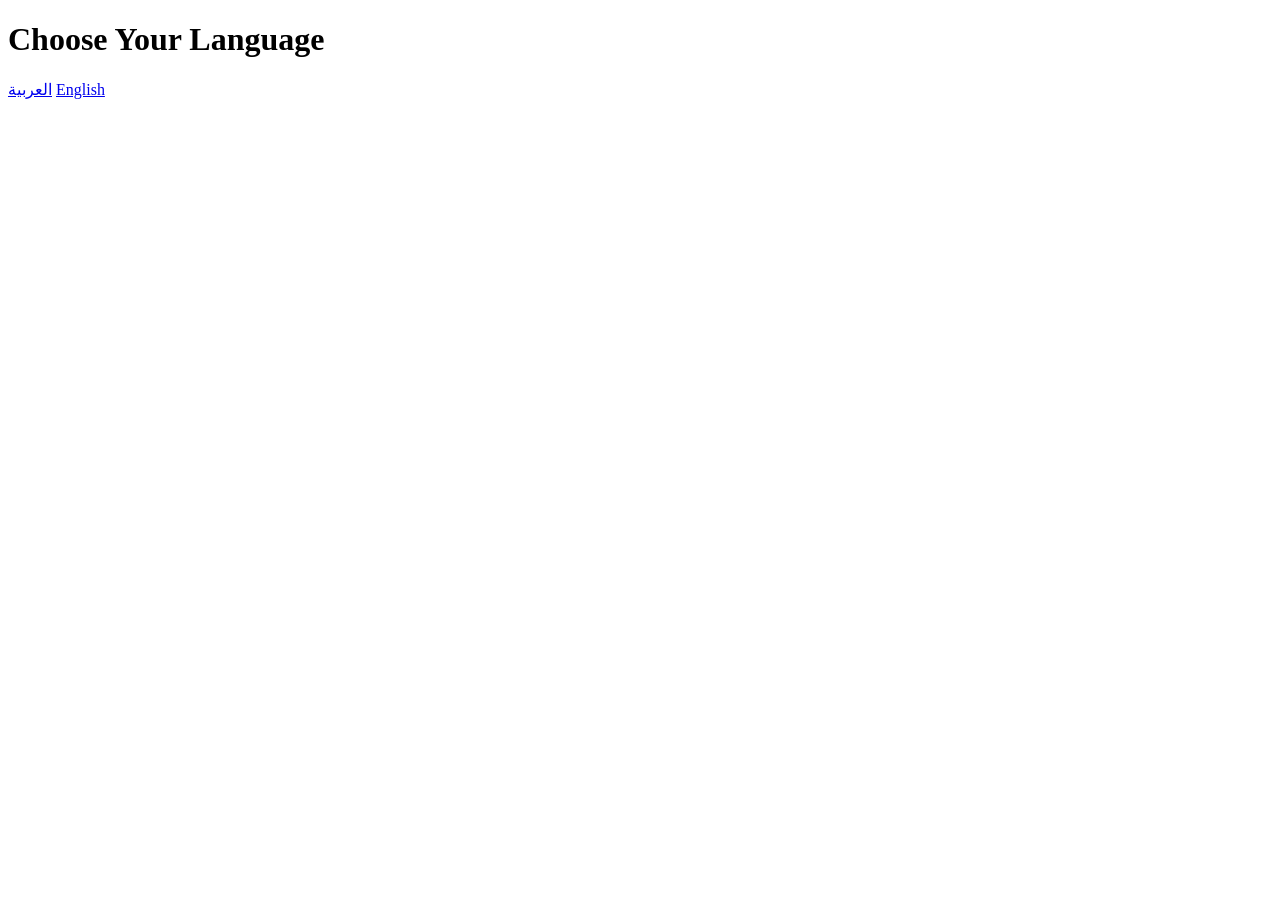
==== index.html @ cbd1c2e7 "Add files via upload" ====
<!DOCTYPE html>
<html lang="en">
<head>
  <meta charset="UTF-8">
  <meta name="viewport" content="width=device-width, initial-scale=1.0">
  <title>Yaser Bawaked</title>
  <meta name="description" content="Yaser Bawaked — Digital Business Card">
  <link rel="icon" href="images/favicon.png">
  <link rel="apple-touch-icon" href="images/favicon.png">
  <meta name="theme-color" content="#09090B">
  <link rel="preconnect" href="https://fonts.googleapis.com">
  <link rel="preconnect" href="https://fonts.gstatic.com" crossorigin>
  <link href="https://fonts.googleapis.com/css2?family=Inter:wght@400;500;600;700&family=Cairo:wght@400;500;600;700&display=swap" rel="stylesheet">
  <link rel="stylesheet" href="css/style.css">
  <link rel="stylesheet" href="css/animations.css">
  <link rel="stylesheet" href="css/responsive.css">
</head>
<body class="landing-page">

  <div class="aurora-bg" aria-hidden="true">
    <span class="aurora-blob aurora-blob--1"></span>
    <span class="aurora-blob aurora-blob--2"></span>
    <span class="aurora-blob aurora-blob--3"></span>
  </div>

  <main class="language-select" role="main">
    <h1 class="language-select__title">Choose Your Language</h1>

    <div class="language-select__options">
      <a href="ar.html" class="lang-option" lang="ar" dir="rtl">العربية</a>
      <a href="en.html" class="lang-option" lang="en" dir="ltr">English</a>
    </div>
  </main>

  <script src="js/ripple.js" defer></script>
  <script src="js/main.js" defer></script>
</body>
</html>
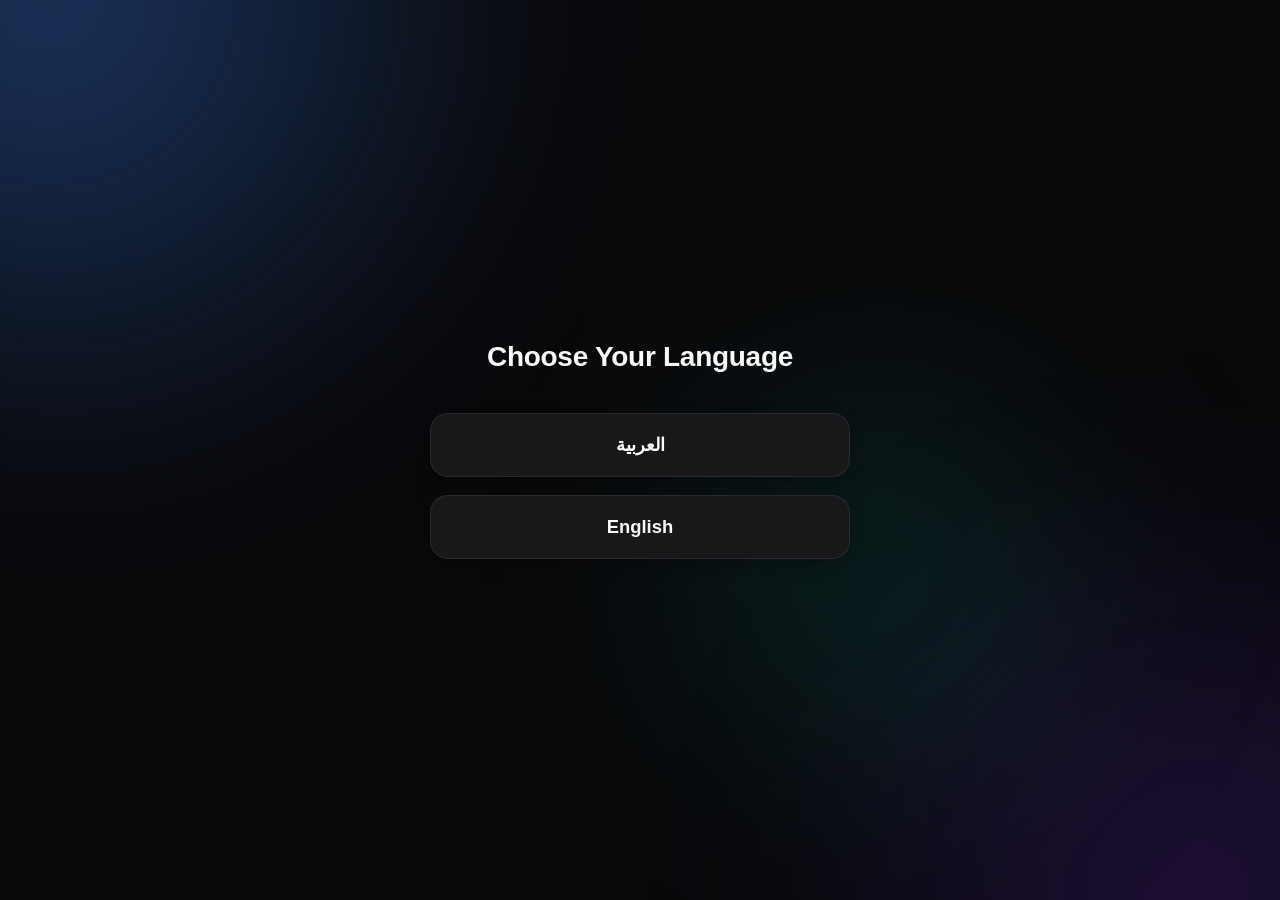
==== commit dc55524f: "Add files via upload" ====
--- a/index.html
+++ b/index.html
@@ -5,15 +5,15 @@
   <meta name="viewport" content="width=device-width, initial-scale=1.0">
   <title>Yaser Bawaked</title>
   <meta name="description" content="Yaser Bawaked — Digital Business Card">
-  <link rel="icon" href="images/favicon.png">
-  <link rel="apple-touch-icon" href="images/favicon.png">
+  <link rel="icon" href="favicon.png">
+  <link rel="apple-touch-icon" href="favicon.png">
   <meta name="theme-color" content="#09090B">
   <link rel="preconnect" href="https://fonts.googleapis.com">
   <link rel="preconnect" href="https://fonts.gstatic.com" crossorigin>
   <link href="https://fonts.googleapis.com/css2?family=Inter:wght@400;500;600;700&family=Cairo:wght@400;500;600;700&display=swap" rel="stylesheet">
-  <link rel="stylesheet" href="css/style.css">
-  <link rel="stylesheet" href="css/animations.css">
-  <link rel="stylesheet" href="css/responsive.css">
+  <link rel="stylesheet" href="style.css">
+  <link rel="stylesheet" href="animations.css">
+  <link rel="stylesheet" href="responsive.css">
 </head>
 <body class="landing-page">
 
@@ -32,7 +32,7 @@
     </div>
   </main>
 
-  <script src="js/ripple.js" defer></script>
-  <script src="js/main.js" defer></script>
+  <script src="ripple.js" defer></script>
+  <script src="main.js" defer></script>
 </body>
 </html>
--- a/style.css
+++ b/style.css
@@ -0,0 +1,330 @@
+/* ==========================================================
+   Y-CARD — style.css
+   نظام التصميم الأساسي: Variables, Typography, Layout
+   الفلسفة: Apple HIG + Glassmorphism + Neo-Minimalism
+   ========================================================== */
+
+/* ---------- 1. Design Tokens ---------- */
+:root {
+  /* Colors */
+  --color-bg: #09090B;
+  --color-card: #18181B;
+  --color-card-hover: #1F1F23;
+  --color-primary: #3B82F6;
+  --color-primary-pressed: #2563EB;
+  --color-text: #FAFAFA;
+  --color-text-secondary: #A1A1AA;
+  --color-border: rgba(255, 255, 255, 0.08);
+  --color-border-strong: rgba(255, 255, 255, 0.14);
+
+  /* Typography */
+  --font-en: 'Inter', -apple-system, BlinkMacSystemFont, sans-serif;
+  --font-ar: 'Cairo', 'IBM Plex Sans Arabic', -apple-system, sans-serif;
+
+  /* Radius */
+  --radius-sm: 12px;
+  --radius-md: 18px;
+  --radius-lg: 28px;
+  --radius-card: 20px;
+  --radius-btn: 18px;
+  --radius-profile: 50%;
+
+  /* Shadows */
+  --shadow-soft: 0 4px 16px rgba(0, 0, 0, 0.28);
+  --shadow-medium: 0 10px 34px rgba(0, 0, 0, 0.4);
+  --shadow-glass: inset 0 1px 0 rgba(255, 255, 255, 0.06), 0 8px 28px rgba(0, 0, 0, 0.35);
+
+  /* Motion */
+  --duration-fast: 250ms;
+  --duration-medium: 300ms;
+  --ease-standard: cubic-bezier(0.4, 0, 0.2, 1);
+
+  /* Layout */
+  --card-max-width: 460px;
+  --page-padding: 24px;
+}
+
+/* ---------- 2. Reset ---------- */
+*,
+*::before,
+*::after {
+  box-sizing: border-box;
+}
+
+html,
+body {
+  margin: 0;
+  padding: 0;
+}
+
+body {
+  background-color: var(--color-bg);
+  color: var(--color-text);
+  font-family: var(--font-en);
+  -webkit-font-smoothing: antialiased;
+  text-rendering: optimizeLegibility;
+  min-height: 100vh;
+}
+
+html[lang="ar"] body {
+  font-family: var(--font-ar);
+}
+
+img {
+  max-width: 100%;
+  display: block;
+}
+
+a {
+  text-decoration: none;
+  color: inherit;
+}
+
+button {
+  font-family: inherit;
+}
+
+/* ---------- 3. Landing Page (Language Select) ---------- */
+.landing-page {
+  display: flex;
+  align-items: center;
+  justify-content: center;
+  min-height: 100vh;
+  padding: var(--page-padding);
+  overflow: hidden;
+}
+
+.language-select {
+  position: relative;
+  z-index: 1;
+  display: flex;
+  flex-direction: column;
+  align-items: center;
+  gap: 40px;
+  text-align: center;
+  width: 100%;
+  max-width: 420px;
+}
+
+.language-select__title {
+  font-size: 1.5rem;
+  font-weight: 600;
+  color: var(--color-text);
+  margin: 0;
+  font-family: var(--font-en);
+  letter-spacing: -0.01em;
+}
+
+.language-select__options {
+  display: flex;
+  flex-direction: column;
+  gap: 16px;
+  width: 100%;
+}
+
+.lang-option {
+  position: relative;
+  overflow: hidden;
+  display: block;
+  width: 100%;
+  padding: 18px 24px;
+  background: var(--color-card);
+  border: 1px solid var(--color-border);
+  border-radius: var(--radius-btn);
+  font-size: 1.05rem;
+  font-weight: 600;
+  color: var(--color-text);
+  box-shadow: var(--shadow-soft);
+}
+
+.lang-option[lang="ar"] {
+  font-family: var(--font-ar);
+}
+
+.lang-option[lang="en"] {
+  font-family: var(--font-en);
+}
+
+/* ---------- 4. Card Page (ar.html / en.html) ---------- */
+.card-page-body {
+  position: relative;
+  min-height: 100vh;
+  display: flex;
+  justify-content: center;
+}
+
+.card {
+  position: relative;
+  z-index: 1;
+  width: 100%;
+  max-width: var(--card-max-width);
+  padding: 56px var(--page-padding) 40px;
+  display: flex;
+  flex-direction: column;
+  align-items: center;
+  text-align: center;
+}
+
+/* Profile image */
+.profile-image-wrapper {
+  position: relative;
+  width: 132px;
+  height: 132px;
+  border-radius: var(--radius-profile);
+  padding: 5px;
+  background: linear-gradient(
+    135deg,
+    rgba(59, 130, 246, 0.55),
+    rgba(255, 255, 255, 0.08) 40%,
+    rgba(59, 130, 246, 0.35)
+  );
+  box-shadow: var(--shadow-medium);
+  margin-bottom: 20px;
+}
+
+.profile-image {
+  width: 100%;
+  height: 100%;
+  object-fit: cover;
+  border-radius: var(--radius-profile);
+  border: 3px solid var(--color-bg);
+}
+
+.name {
+  font-size: 1.6rem;
+  font-weight: 700;
+  margin: 0 0 4px;
+  letter-spacing: -0.01em;
+}
+
+.job-title {
+  font-size: 0.95rem;
+  font-weight: 500;
+  color: var(--color-text-secondary);
+  margin: 0 0 18px;
+}
+
+.email-link {
+  font-size: 0.9rem;
+  color: var(--color-text-secondary);
+  border-bottom: 1px solid var(--color-border-strong);
+  padding-bottom: 2px;
+  margin-bottom: 28px;
+}
+
+/* Add to Contacts button */
+.btn {
+  position: relative;
+  overflow: hidden;
+  display: flex;
+  align-items: center;
+  justify-content: center;
+  gap: 10px;
+  width: 100%;
+  padding: 16px 20px;
+  border-radius: var(--radius-btn);
+  font-size: 1rem;
+  font-weight: 600;
+  border: none;
+  cursor: pointer;
+}
+
+.btn--primary {
+  /* استُخدم primary-pressed (الأغمق) كخلفية أساسية بدل primary، لأن
+     الأبيض فوق primary العادي يعطي تباينًا 3.52 فقط (دون حد WCAG AA
+     للنص العادي 4.5). primary-pressed يرفعه إلى 4.95 دون إضافة لون جديد. */
+  background: var(--color-primary-pressed);
+  color: #FAFAFA;
+  box-shadow: var(--shadow-soft);
+}
+
+.btn__icon {
+  width: 20px;
+  height: 20px;
+  filter: brightness(0) invert(1);
+}
+
+.btn--add-contact {
+  margin-bottom: 28px;
+}
+
+/* Contact / social cards */
+.contact-cards {
+  display: flex;
+  flex-direction: column;
+  gap: 12px;
+  width: 100%;
+  margin-bottom: 36px;
+}
+
+.contact-card {
+  position: relative;
+  overflow: hidden;
+  display: flex;
+  align-items: center;
+  gap: 14px;
+  width: 100%;
+  padding: 16px 18px;
+  background: var(--color-card);
+  border: 1px solid var(--color-border);
+  border-radius: var(--radius-card);
+  box-shadow: var(--shadow-glass);
+  text-align: start;
+}
+
+.contact-card__icon {
+  width: 26px;
+  height: 26px;
+  flex-shrink: 0;
+}
+
+.contact-card__text {
+  display: flex;
+  flex-direction: column;
+  flex-grow: 1;
+  min-width: 0;
+}
+
+.contact-card__title {
+  font-size: 0.95rem;
+  font-weight: 600;
+  color: var(--color-text);
+}
+
+.contact-card__desc {
+  font-size: 0.8rem;
+  color: var(--color-text-secondary);
+}
+
+.contact-card__arrow {
+  flex-shrink: 0;
+  color: var(--color-text-secondary);
+  font-size: 1.1rem;
+}
+
+/* Language switch footer */
+.language-switch {
+  width: 100%;
+}
+
+.lang-btn {
+  position: relative;
+  overflow: hidden;
+  display: inline-block;
+  padding: 14px 28px;
+  border: 1px solid var(--color-border-strong);
+  border-radius: var(--radius-btn);
+  font-size: 0.9rem;
+  font-weight: 600;
+  color: var(--color-text-secondary);
+}
+
+/* Aurora background container (blobs animated in animations.css) */
+.aurora-bg {
+  position: fixed;
+  inset: 0;
+  z-index: 0;
+  overflow: hidden;
+  background: var(--color-bg);
+  pointer-events: none;
+}
--- a/animations.css
+++ b/animations.css
@@ -0,0 +1,286 @@
+/* ==========================================================
+   Y-CARD — animations.css
+   المرحلة الحالية: حركات صفحة اختيار اللغة (Landing Page)
+   باقي الحركات (Aurora, Intro Stagger, Contact Cards) تُضاف
+   في المراحل 5، 6/8، 9 من خارطة الطريق.
+   ========================================================== */
+
+/* ---------- Landing Page: Hover ---------- */
+.lang-option {
+  transition:
+    transform var(--duration-medium) var(--ease-standard),
+    box-shadow var(--duration-medium) var(--ease-standard),
+    border-color var(--duration-medium) var(--ease-standard),
+    opacity var(--duration-medium) var(--ease-standard);
+}
+
+.lang-option:hover,
+.lang-option:focus-visible {
+  transform: scale(1.04) translateY(-3px);
+  border-color: rgba(59, 130, 246, 0.45);
+  box-shadow:
+    var(--shadow-soft),
+    0 0 0 1px rgba(59, 130, 246, 0.25),
+    0 0 24px rgba(59, 130, 246, 0.25);
+}
+
+.lang-option:focus-visible {
+  outline: none;
+}
+
+/* ---------- Landing Page: Click (pressed state) ---------- */
+.lang-option:active {
+  transform: scale(0.96);
+}
+
+/* ---------- Leaving state (JS-driven, عام لكل أزرار التنقل بين الصفحات) ----------
+   يُطبَّق عبر main.js (initDelayedNavigation) قبل الانتقال الفعلي:
+   إلى ar.html/en.html من index.html، وبين ar.html وen.html أنفسهما.
+   Produces: scale down (fast) + fade out (medium), matching spec:
+   "Scale 0.96 → Ripple → Fade Out → then navigate".
+*/
+.lang-option.is-leaving,
+.lang-btn.is-leaving {
+  transform: scale(0.96);
+  opacity: 0;
+  pointer-events: none;
+  transition:
+    transform var(--duration-fast) var(--ease-standard),
+    opacity var(--duration-medium) var(--ease-standard);
+}
+
+/* Dim the sibling option while one is leaving, for visual focus */
+.language-select__options.is-transitioning .lang-option:not(.is-leaving) {
+  opacity: 0.4;
+  transition: opacity var(--duration-medium) var(--ease-standard);
+}
+
+/* ---------- Ripple Effect (reusable — ripple.js) ---------- */
+.ripple {
+  position: absolute;
+  border-radius: 50%;
+  background: rgba(255, 255, 255, 0.35);
+  transform: scale(0);
+  animation: ripple-expand 600ms var(--ease-standard);
+  pointer-events: none;
+}
+
+@keyframes ripple-expand {
+  to {
+    transform: scale(2.5);
+    opacity: 0;
+  }
+}
+
+/* ==========================================================
+   Aurora Background — عالي الأداء
+   المبدأ: العنصر الوحيد المتحرك هو transform (GPU compositing).
+   الـ blur والـ gradient ثابتان تمامًا، فيرسمهما المتصفح مرة
+   واحدة كطبقة (layer) منفصلة ثم "ينقلها" فقط — لا Repaint إطلاقًا
+   أثناء الحركة، وبالتالي لا تأثير على الـ FPS مهما طال عرض الصفحة.
+   ========================================================== */
+
+.aurora-blob {
+  position: absolute;
+  border-radius: 50%;
+  filter: blur(90px);
+  will-change: transform;
+  transform: translateZ(0);
+  backface-visibility: hidden;
+}
+
+.aurora-blob--1 {
+  width: 62vmax;
+  height: 62vmax;
+  top: -22vmax;
+  left: -18vmax;
+  background: radial-gradient(circle at 35% 35%, rgba(59, 130, 246, 0.38), transparent 70%);
+  animation: aurora-drift-1 32s var(--ease-standard) infinite alternate;
+}
+
+.aurora-blob--2 {
+  width: 56vmax;
+  height: 56vmax;
+  bottom: -22vmax;
+  right: -16vmax;
+  background: radial-gradient(circle at 60% 60%, rgba(76, 29, 149, 0.36), transparent 70%);
+  animation: aurora-drift-2 38s var(--ease-standard) infinite alternate;
+  animation-delay: -9s;
+}
+
+.aurora-blob--3 {
+  width: 46vmax;
+  height: 46vmax;
+  top: 32%;
+  left: 46%;
+  background: radial-gradient(circle at 50% 50%, rgba(13, 148, 136, 0.2), transparent 70%);
+  animation: aurora-drift-3 44s var(--ease-standard) infinite alternate;
+  animation-delay: -17s;
+}
+
+@keyframes aurora-drift-1 {
+  0%   { transform: translate3d(0, 0, 0) scale(1); }
+  100% { transform: translate3d(6vmax, 9vmax, 0) scale(1.12); }
+}
+
+@keyframes aurora-drift-2 {
+  0%   { transform: translate3d(0, 0, 0) scale(1); }
+  100% { transform: translate3d(-8vmax, -5vmax, 0) scale(1.08); }
+}
+
+@keyframes aurora-drift-3 {
+  0%   { transform: translate3d(-5vmax, -4vmax, 0) scale(1); }
+  100% { transform: translate3d(5vmax, 5vmax, 0) scale(1.18); }
+}
+
+/* ==========================================================
+   Contact Cards & Buttons — Hover / Click Animations
+   (المرحلة 6: مطابق لقسم BUTTON ANIMATION في المواصفة)
+   ========================================================== */
+
+/* ---------- Hover ---------- */
+.contact-card,
+.btn,
+.lang-btn {
+  transition:
+    transform var(--duration-medium) var(--ease-standard),
+    box-shadow var(--duration-medium) var(--ease-standard),
+    border-color var(--duration-medium) var(--ease-standard),
+    background-color var(--duration-medium) var(--ease-standard);
+}
+
+.contact-card:hover,
+.contact-card:focus-visible {
+  transform: translateY(-4px);
+  background-color: var(--color-card-hover);
+  border-color: rgba(255, 255, 255, 0.16);
+  box-shadow:
+    var(--shadow-medium),
+    0 0 22px rgba(59, 130, 246, 0.16);
+}
+
+.btn--primary:hover,
+.btn--primary:focus-visible {
+  transform: translateY(-4px);
+  box-shadow:
+    var(--shadow-medium),
+    0 0 26px rgba(59, 130, 246, 0.35);
+}
+
+.lang-btn:hover,
+.lang-btn:focus-visible {
+  transform: translateY(-4px);
+  border-color: rgba(59, 130, 246, 0.4);
+  color: var(--color-text);
+  box-shadow: var(--shadow-soft), 0 0 18px rgba(59, 130, 246, 0.18);
+}
+
+.contact-card:focus-visible,
+.btn:focus-visible,
+.lang-btn:focus-visible,
+.lang-option:focus-visible {
+  outline: none;
+}
+
+/* Icon "comes alive" on hover — brightness/saturation lift,
+   keeps each platform's brand color intact instead of overriding it */
+.contact-card__icon {
+  transition: filter var(--duration-medium) var(--ease-standard);
+  filter: brightness(1) saturate(1);
+}
+
+.contact-card:hover .contact-card__icon,
+.contact-card:focus-visible .contact-card__icon {
+  filter: brightness(1.15) saturate(1.25);
+}
+
+/* Arrow nudges toward its pointing direction on hover */
+.contact-card__arrow {
+  display: inline-block;
+  opacity: 0.55;
+  transition:
+    opacity var(--duration-medium) var(--ease-standard),
+    transform var(--duration-medium) var(--ease-standard),
+    color var(--duration-medium) var(--ease-standard);
+}
+
+.contact-card:hover .contact-card__arrow,
+.contact-card:focus-visible .contact-card__arrow {
+  opacity: 1;
+  color: var(--color-primary);
+}
+
+html[dir="rtl"] .contact-card:hover .contact-card__arrow {
+  transform: translateX(-3px);
+}
+
+html[dir="ltr"] .contact-card:hover .contact-card__arrow {
+  transform: translateX(3px);
+}
+
+/* ---------- Click: Scale + Bounce (JS-driven via ripple.js) ---------- */
+.contact-card:active,
+.btn:active,
+.lang-btn:active {
+  transform: scale(0.96);
+}
+
+@keyframes btn-bounce {
+  0%   { transform: scale(0.96); }
+  55%  { transform: scale(1.025); }
+  100% { transform: scale(1); }
+}
+
+.is-bouncing {
+  animation: btn-bounce var(--duration-medium) var(--ease-standard);
+}
+
+/* ==========================================================
+   Staggered Intro Animation (المرحلة 9)
+   يُدار التتابع الزمني عبر main.js (initIntroAnimation) بإضافة
+   الأصناف .intro-item ثم .intro-visible على كل عنصر بترتيبه.
+   استُخدم transition عمدًا (لا animation) لتفادي أي تعارض مع
+   حركة btn-bounce التي تستخدم خاصية animation على نفس العناصر.
+   ========================================================== */
+
+.intro-item {
+  opacity: 0;
+  transform: translateY(14px);
+  transition:
+    opacity 500ms var(--ease-standard),
+    transform 500ms var(--ease-standard);
+}
+
+.intro-item.intro-visible {
+  opacity: 1;
+  transform: translateY(0);
+}
+
+@media (prefers-reduced-motion: reduce) {
+  .lang-option,
+  .lang-option.is-leaving,
+  .ripple,
+  .contact-card,
+  .btn,
+  .lang-btn,
+  .is-bouncing,
+  .intro-item {
+    transition-duration: 1ms !important;
+    animation-duration: 1ms !important;
+  }
+
+  .lang-option:hover,
+  .lang-option:focus-visible,
+  .contact-card:hover,
+  .contact-card:focus-visible,
+  .btn--primary:hover,
+  .btn--primary:focus-visible,
+  .lang-btn:hover,
+  .lang-btn:focus-visible {
+    transform: none;
+  }
+
+  .aurora-blob {
+    animation: none;
+  }
+}
--- a/responsive.css
+++ b/responsive.css
@@ -0,0 +1,183 @@
+/* ==========================================================
+   Y-CARD — responsive.css
+   Mobile-first أصلاً في style.css. هذا الملف يُضيف:
+   1) شاشات صغيرة جدًا (<360px)
+   2) وضع Landscape على الجوال (ارتفاع محدود)
+   3) Tablet (>=600px)
+   4) Desktop (>=1024px)
+   ========================================================== */
+
+/* ---------- 1. الشاشات الصغيرة جدًا (أقل من 360px) ---------- */
+@media (max-width: 359px) {
+  :root {
+    --page-padding: 18px;
+  }
+
+  .name {
+    font-size: 1.4rem;
+  }
+
+  .job-title {
+    font-size: 0.88rem;
+  }
+
+  .contact-card {
+    padding: 14px 14px;
+    gap: 12px;
+  }
+
+  .contact-card__icon {
+    width: 24px;
+    height: 24px;
+  }
+
+  .contact-card__desc {
+    font-size: 0.75rem;
+  }
+
+  .language-select__title {
+    font-size: 1.3rem;
+  }
+
+  .lang-option {
+    padding: 16px 18px;
+    font-size: 1rem;
+  }
+}
+
+/* ---------- 2. وضع Landscape على الجوال (ارتفاع محدود) ---------- */
+@media (max-height: 480px) and (orientation: landscape) {
+  .card {
+    padding-top: 28px;
+    padding-bottom: 24px;
+  }
+
+  .profile-image-wrapper {
+    width: 92px;
+    height: 92px;
+    margin-bottom: 12px;
+  }
+
+  .name {
+    font-size: 1.3rem;
+    margin-bottom: 2px;
+  }
+
+  .job-title {
+    margin-bottom: 12px;
+  }
+
+  .email-link {
+    margin-bottom: 18px;
+  }
+
+  .btn--add-contact {
+    margin-bottom: 18px;
+  }
+
+  .contact-cards {
+    gap: 8px;
+    margin-bottom: 20px;
+  }
+
+  .contact-card {
+    padding: 10px 16px;
+  }
+
+  .language-select {
+    gap: 24px;
+  }
+}
+
+/* ---------- 3. Tablet وما فوق (>=600px) ---------- */
+@media (min-width: 600px) {
+  :root {
+    --card-max-width: 480px;
+  }
+
+  .card {
+    padding-top: 72px;
+    padding-bottom: 56px;
+  }
+
+  .profile-image-wrapper {
+    width: 152px;
+    height: 152px;
+  }
+
+  .name {
+    font-size: 1.85rem;
+  }
+
+  .job-title {
+    font-size: 1.02rem;
+  }
+
+  .email-link {
+    font-size: 0.98rem;
+  }
+
+  .contact-card {
+    padding: 18px 20px;
+  }
+
+  .contact-card__title {
+    font-size: 1rem;
+  }
+
+  .contact-card__desc {
+    font-size: 0.85rem;
+  }
+
+  .language-select__title {
+    font-size: 1.75rem;
+  }
+
+  .language-select__options {
+    gap: 18px;
+  }
+
+  .lang-option {
+    padding: 20px 28px;
+    font-size: 1.15rem;
+  }
+
+  /* على الشاشات الطويلة، نتوسط رأسيًا بدل الالتصاق بالأعلى */
+  .card-page-body,
+  .landing-page {
+    align-items: center;
+  }
+}
+
+/* ---------- 4. Desktop (>=1024px) ---------- */
+@media (min-width: 1024px) {
+  :root {
+    --card-max-width: 500px;
+  }
+
+  .card {
+    padding-top: 80px;
+    padding-bottom: 64px;
+  }
+
+  /* البطاقة تبدو كعنصر مرتفع (Elevated) وسط شاشة واسعة */
+  .card {
+    box-shadow: var(--shadow-glass);
+    border-radius: var(--radius-lg);
+  }
+
+  .lang-option,
+  .contact-card,
+  .btn,
+  .lang-btn {
+    cursor: pointer;
+  }
+}
+
+/* ---------- شاشات عريضة جدًا وقصيرة (Ultra-wide / short) ---------- */
+@media (min-width: 1024px) and (max-height: 700px) {
+  .card {
+    padding-top: 40px;
+    padding-bottom: 32px;
+  }
+}
